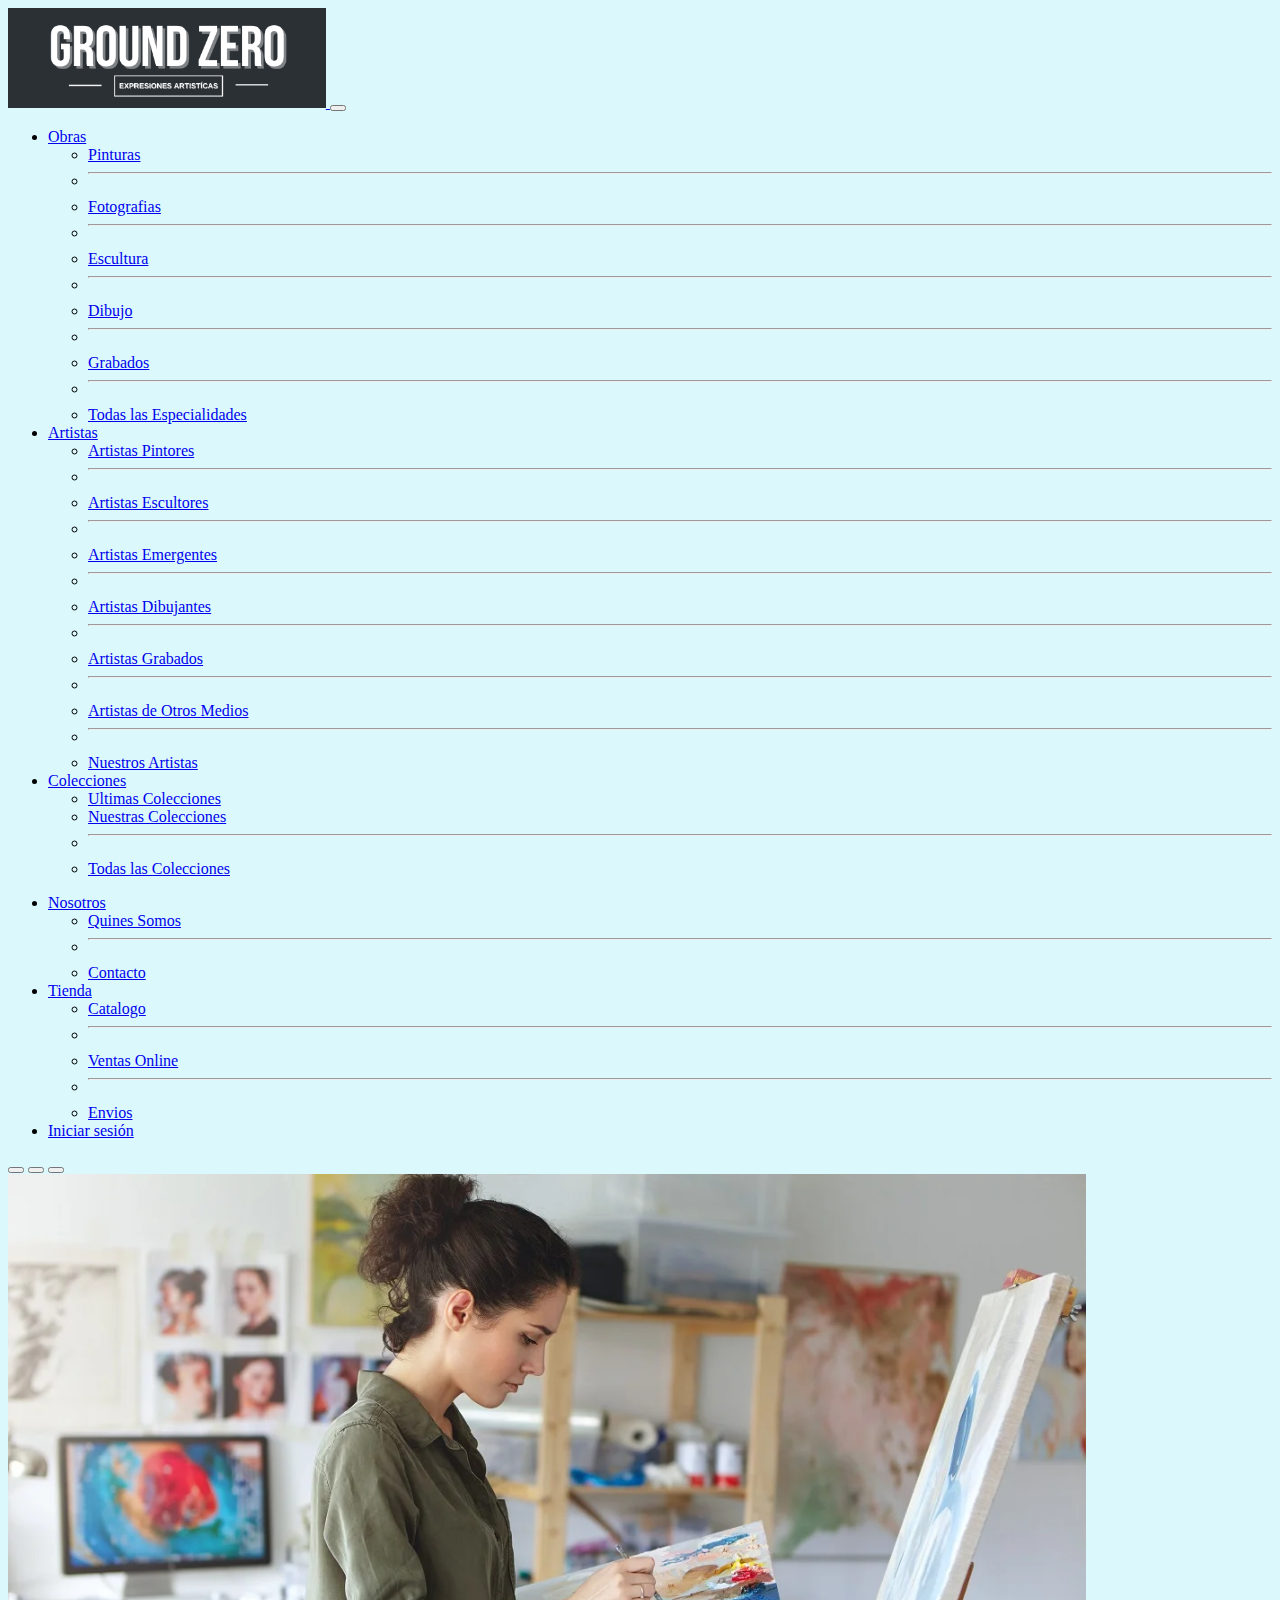
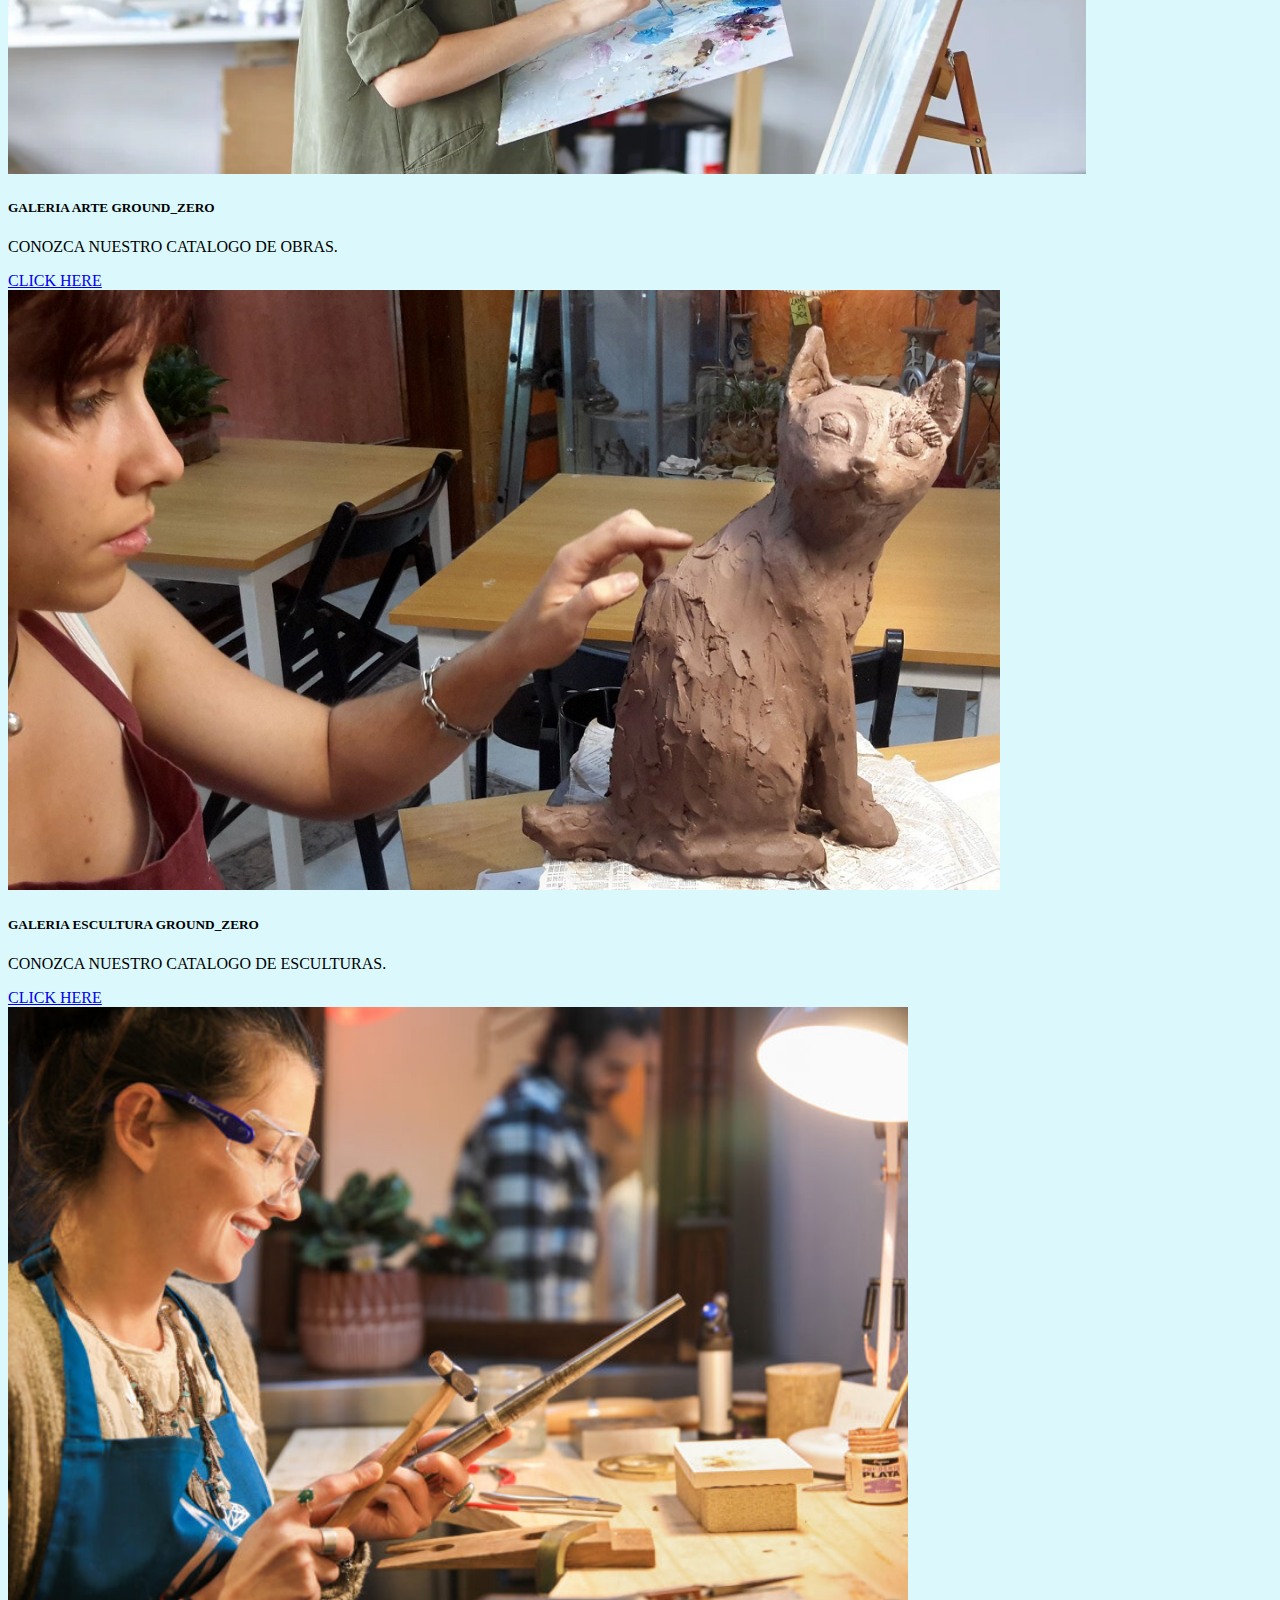
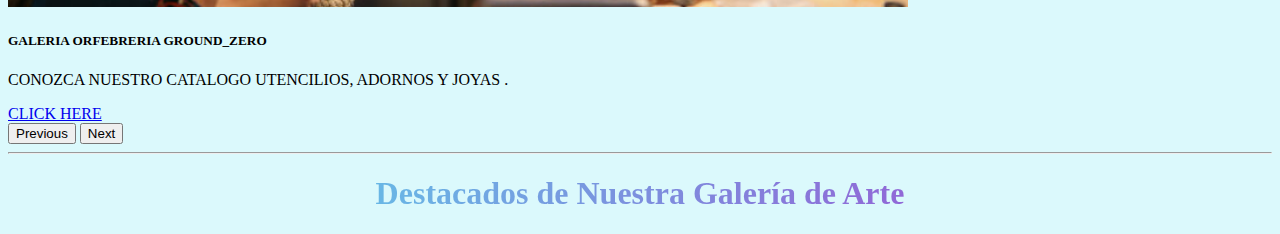
==== index.html @ 1532edd6 "prueba" ====
<!DOCTYPE html>
<html lang="es">
<head>
    <meta charset="UTF-8">
    <meta http-equiv="X-UA-Compatible" content="IE=edge">
    <meta name="viewport" content="width=device-width, initial-scale=1.0">
    <link href="https://cdn.jsdelivr.net/npm/bootstrap@5.3.0-alpha2/dist/css/bootstrap.min.css" rel="stylesheet"
        integrity="sha384-aFq/bzH65dt+w6FI2ooMVUpc+21e0SRygnTpmBvdBgSdnuTN7QbdgL+OapgHtvPp" crossorigin="anonymous">
        <link rel="stylesheet" href="./assets/Css/style.css">

    <title>Ground zero</title>
</head>

<body>
    <nav class="navbar navbar-expand-lg bg-body-tertiary" data-bs-theme="dark">
        <div class="container-fluid">
          <a class="navbar-brand" href="#">
            <img src="assets/img/GROUNDZERO.png" alt="" height="100px">
          </a>
          <button class="navbar-toggler" type="button" data-bs-toggle="collapse" data-bs-target="#navbarSupportedContent" aria-controls="navbarSupportedContent" aria-expanded="false" aria-label="Toggle navigation">
            <span class="navbar-toggler-icon"></span>
          </button>
          <div class="collapse navbar-collapse" id="navbarSupportedContent">
            <ul class="navbar-nav me-auto mb-2 mb-lg-0">
                <li class="nav-item dropdown">
                    <a class="nav-link dropdown-toggle" href="#" role="button" data-bs-toggle="dropdown" aria-expanded="false">
                      Obras
                    </a>
                    <ul class="dropdown-menu">
                      <li><a class="dropdown-item" href="#">Pinturas</a></li>
                      <li><hr class="dropdown-divider"></li>
                      <li><a class="dropdown-item" href="#">Fotografias</a></li>
                      <li><hr class="dropdown-divider"></li>
                      <li><a class="dropdown-item" href="#">Escultura</a></li>
                      <li><hr class="dropdown-divider"></li>
                      <li><a class="dropdown-item" href="#">Dibujo</a></li>
                      <li><hr class="dropdown-divider"></li>
                      <li><a class="dropdown-item" href="#">Grabados</a></li>
                      <li><hr class="dropdown-divider"></li>
                      <li><a class="dropdown-item" href="#">Todas las Especialidades </a></li>
                    </ul>
                  </li>
          
                  <li class="nav-item dropdown">
                    <a class="nav-link dropdown-toggle" href="#" role="button" data-bs-toggle="dropdown" aria-expanded="false">
                      Artistas
                    </a>
                    <ul class="dropdown-menu">
                      <li><a class="dropdown-item" href="#">Artistas Pintores</a></li>
                      <li><hr class="dropdown-divider"></li>
                      <li><a class="dropdown-item" href="#">Artistas Escultores</a></li>
                      <li><hr class="dropdown-divider"></li>
                      <li><a class="dropdown-item" href="#">Artistas Emergentes</a></li>
                      <li><hr class="dropdown-divider"></li>
                      <li><a class="dropdown-item" href="#">Artistas Dibujantes</a></li>
                      <li><hr class="dropdown-divider"></li>
                      <li><a class="dropdown-item" href="#">Artistas Grabados</a></li>
                      <li><hr class="dropdown-divider"></li>
                      <li><a class="dropdown-item" href="#">Artistas de Otros Medios</a></li>
                      <li><hr class="dropdown-divider"></li>
                      <li><a class="dropdown-item" href="#">Nuestros Artistas</a></li>
                      
                    </ul>
                  </li>
          
                  <li class="medio dropdown">
                    <a class="nav-link dropdown-toggle" href="#" role="button" data-bs-toggle="dropdown" aria-expanded="false">
                      Colecciones
                    </a>
                    <ul class="dropdown-menu">
                      <li><a class="dropdown-item" href="#">Ultimas Colecciones</a></li>
                      <li><a class="dropdown-item" href="#">Nuestras Colecciones</a></li>
                      <li><hr class="dropdown-divider"></li>
                      <li><a class="dropdown-item" href="#">Todas las Colecciones</a></li>
                    </ul>
                  </li>
          
            </ul>
            <ul class="navbar-nav ml-auto mb-2 mb-lg-0">
                <li class="medio dropdown">
                    <a class="nav-link dropdown-toggle" href="#" role="button" data-bs-toggle="dropdown" aria-expanded="false">
                      Nosotros
                    </a>
                    <ul class="dropdown-menu">
                      <li><a class="dropdown-item" href="#">Quines Somos</a></li>
                      <li><hr class="dropdown-divider"></li>
                      <li><a class="dropdown-item" href="#">Contacto</a></li>
                    </ul>
                  </li>
                  <li class="medio dropdown">
                    <a class="nav-link dropdown-toggle" href="#" role="button" data-bs-toggle="dropdown" aria-expanded="false">
                       Tienda
                    </a>
                    <ul class="dropdown-menu">
                      <li><a class="dropdown-item" href="#">Catalogo</a></li>
                      <li><hr class="dropdown-divider"></li>
                      <li><a class="dropdown-item" href="#">Ventas Online</a></li>
                      <li><hr class="dropdown-divider"></li>
                      <li><a class="dropdown-item" href="#">Envios</a></li>
                    </ul>
                  </li>
                  <li class="nav-item">
                    <a class="nav-link" href="iniciosession.html">Iniciar sesión</a>
                  </li>
              </ul>
          </div>
        </div>
      </nav>
      <div id="carouselExampleDark" class="carousel carousel-dark slide">
        <div class="carousel-indicators">
          <button type="button" data-bs-target="#carouselExampleDark" data-bs-slide-to="0" class="active" aria-current="true" aria-label="Slide 1"></button>
          <button type="button" data-bs-target="#carouselExampleDark" data-bs-slide-to="1" aria-label="Slide 2"></button>
          <button type="button" data-bs-target="#carouselExampleDark" data-bs-slide-to="2" aria-label="Slide 3"></button>
        </div>
        <div class="carousel-inner">
          <div class="carousel-item active" data-bs-interval="10000">
            <img src="assets/img/Redes-sociales-para-artistas-6.webp" class="d-block w-100" alt="..." height="600px">
            <div class="carousel-caption d-none d-md-block">
              <h5>GALERIA ARTE  GROUND_ZERO</h5>
              <p>CONOZCA NUESTRO CATALOGO DE OBRAS.</p>
              <li class="nav-item">
                <a class="nav-link" href="#">CLICK HERE</a>
              </li>
            </div>
          </div>
          <div class="carousel-item" data-bs-interval="2000">
            <img src="assets/img/Modelado de esculturas en arcilla.jpg" class="d-block w-100" alt="..." height="600px">
            <div class="carousel-caption d-none d-md-block" >
              <h5>GALERIA ESCULTURA GROUND_ZERO</h5>
              <p>CONOZCA NUESTRO CATALOGO DE ESCULTURAS.</p>
              <li class="nav-item">
                <a class="nav-link" href="#">CLICK HERE</a>
              </li>
            </div>
          </div>
          <div class="carousel-item">
            <img src="assets/img/toulouse-wadi-faubre-bijoux-4-1-768x512.jpg" class="d-block w-100" alt="..."height="600px">
            <div class="carousel-caption d-none d-md-block">
              <h5>GALERIA ORFEBRERIA GROUND_ZERO</h5>
              <p>CONOZCA NUESTRO CATALOGO UTENCILIOS, ADORNOS Y JOYAS .</p>
              <li class="nav-item">
                <a class="nav-link" href="#">CLICK HERE</a>
              </li>
            </div>
          </div>
        </div>
        <button class="carousel-control-prev" type="button" data-bs-target="#carouselExampleDark" data-bs-slide="prev">
          <span class="carousel-control-prev-icon" aria-hidden="true"></span>
          <span class="visually-hidden">Previous</span>
        </button>
        <button class="carousel-control-next" type="button" data-bs-target="#carouselExampleDark" data-bs-slide="next">
          <span class="carousel-control-next-icon" aria-hidden="true"></span>
          <span class="visually-hidden">Next</span>
        </button>
      </div>
      <hr>
      <section class="contenedor">
          <h1 class="textoabajo">Destacados de Nuestra Galería de Arte</h1>
        </section>





    <script src="https://cdn.jsdelivr.net/npm/bootstrap@5.3.0-alpha2/dist/js/bootstrap.bundle.min.js"
        integrity="sha384-qKXV1j0HvMUeCBQ+QVp7JcfGl760yU08IQ+GpUo5hlbpg51QRiuqHAJz8+BrxE/N"
        crossorigin="anonymous"></script>
</body>

</html>
---- assets/Css/style.css ----
section.contenedor{
    text-align: center;
    margin: 0 auto;
    font-family:cursive;
    background: #4dedef; /* fallback for old browsers */
    background: -webkit-linear-gradient(to right, #4dedef, #ac32cd); /* Chrome 10-25, Safari 5.1-6 */
    background: linear-gradient(to right, #4dedef, #ac32cd); /* W3C, IE 10+/ Edge, Firefox 16+, Chrome 26+, Opera 12+, Safari 7+ */
    -webkit-background-clip: text;
    background-clip: text;
    color: transparent;
    

}

body {
    background-color: #DBF9FC;
}
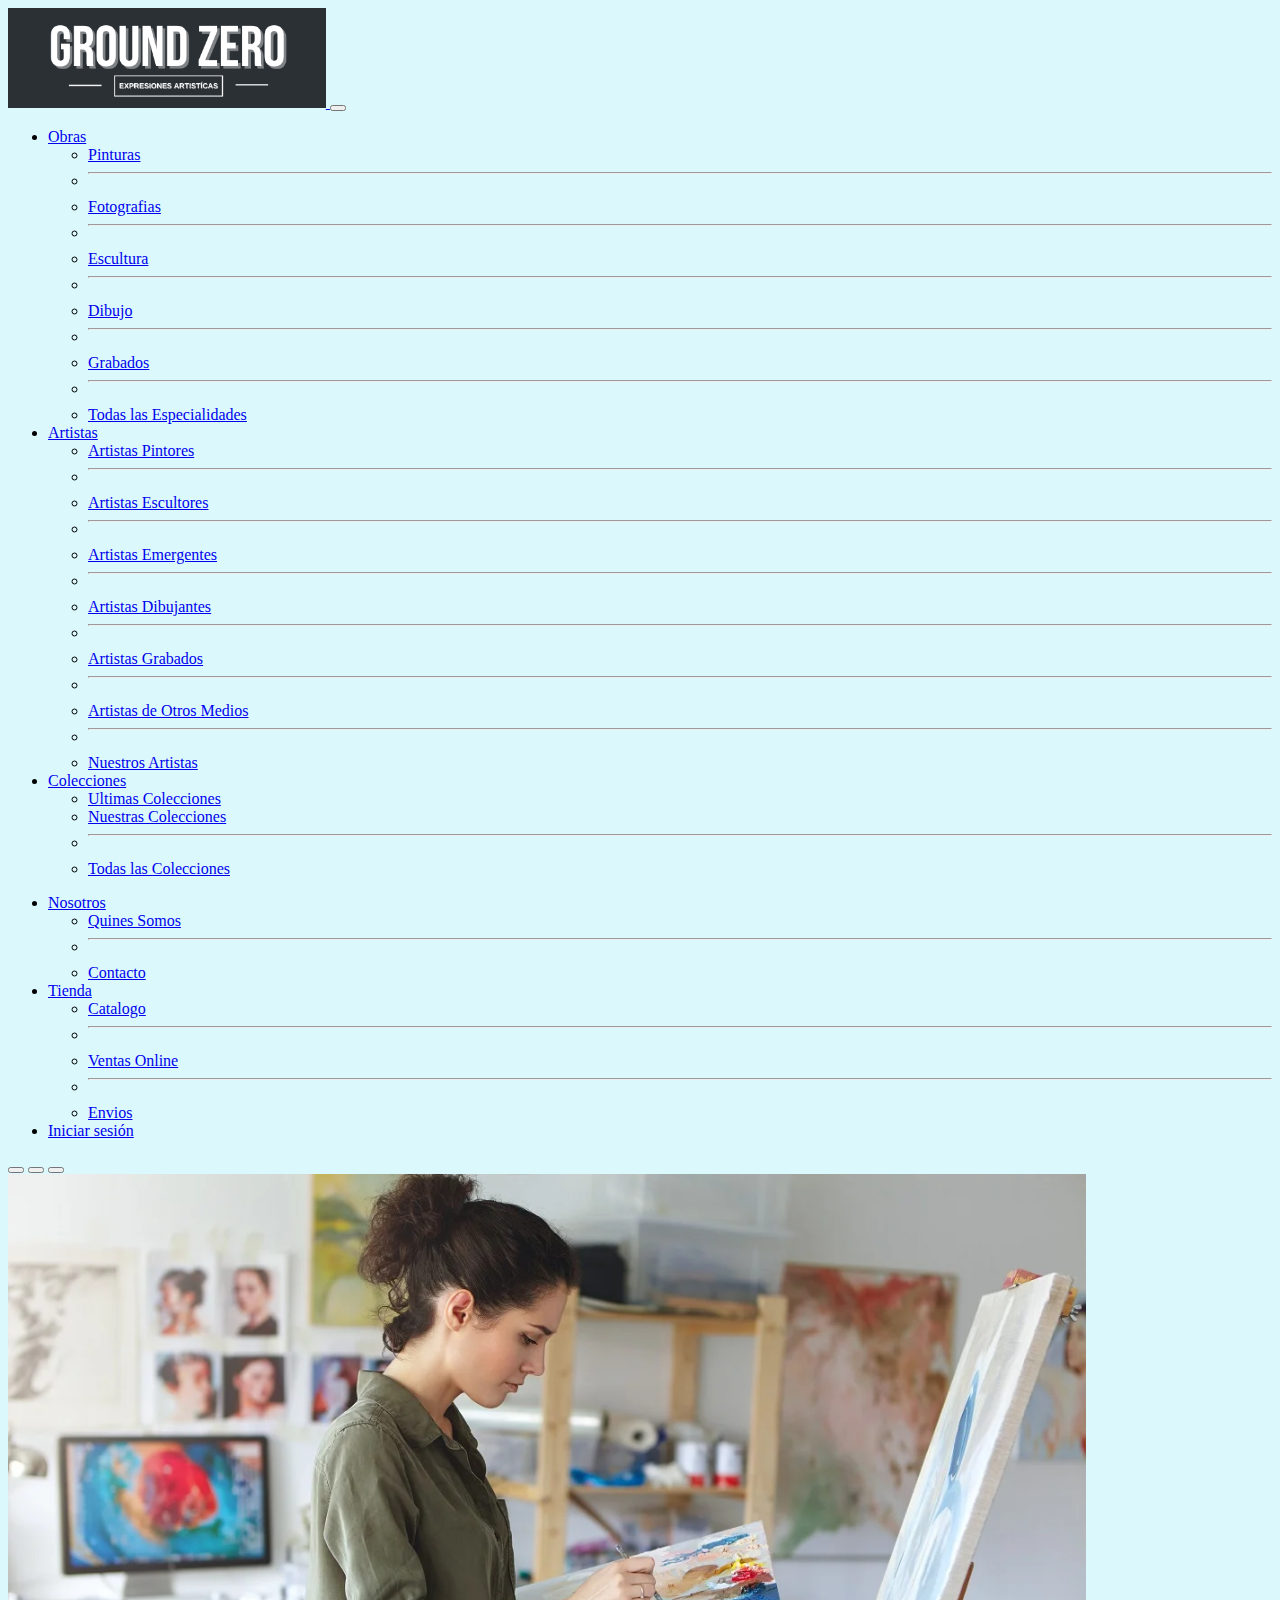
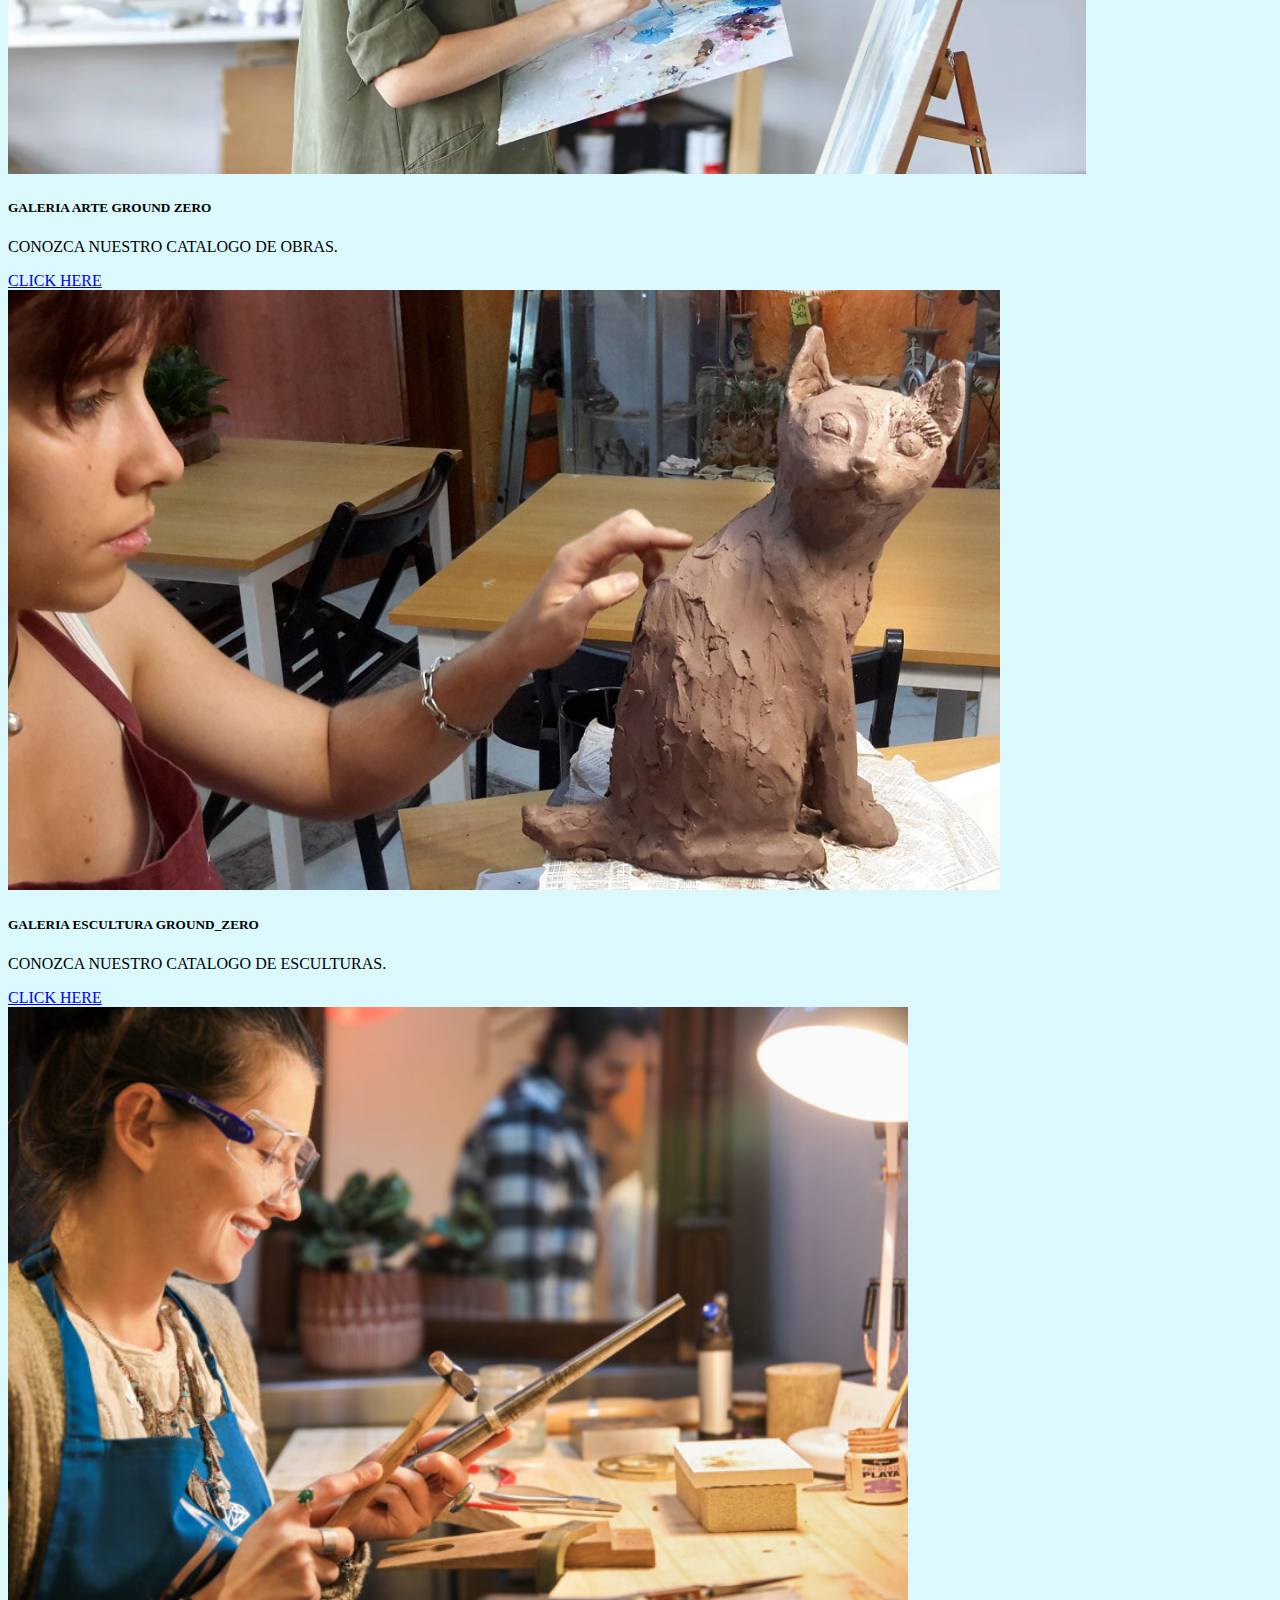
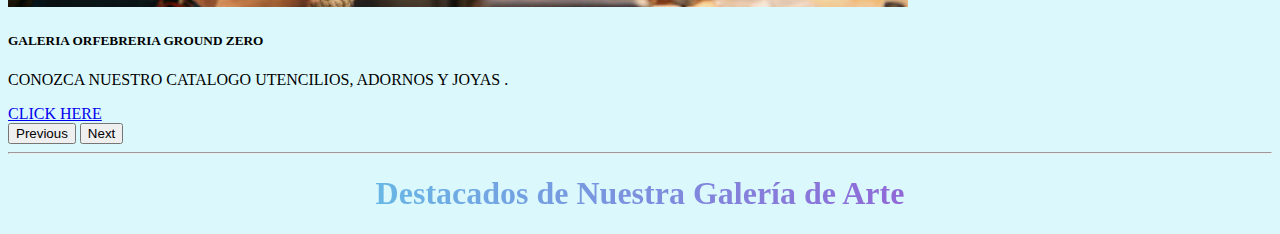
==== commit 952fd503: "cambio" ====
--- a/index.html
+++ b/index.html
@@ -116,7 +116,7 @@
           <div class="carousel-item active" data-bs-interval="10000">
             <img src="assets/img/Redes-sociales-para-artistas-6.webp" class="d-block w-100" alt="..." height="600px">
             <div class="carousel-caption d-none d-md-block">
-              <h5>GALERIA ARTE  GROUND_ZERO</h5>
+              <h5>GALERIA ARTE  GROUND ZERO</h5>
               <p>CONOZCA NUESTRO CATALOGO DE OBRAS.</p>
               <li class="nav-item">
                 <a class="nav-link" href="#">CLICK HERE</a>
@@ -136,7 +136,7 @@
           <div class="carousel-item">
             <img src="assets/img/toulouse-wadi-faubre-bijoux-4-1-768x512.jpg" class="d-block w-100" alt="..."height="600px">
             <div class="carousel-caption d-none d-md-block">
-              <h5>GALERIA ORFEBRERIA GROUND_ZERO</h5>
+              <h5>GALERIA ORFEBRERIA GROUND ZERO</h5>
               <p>CONOZCA NUESTRO CATALOGO UTENCILIOS, ADORNOS Y JOYAS .</p>
               <li class="nav-item">
                 <a class="nav-link" href="#">CLICK HERE</a>
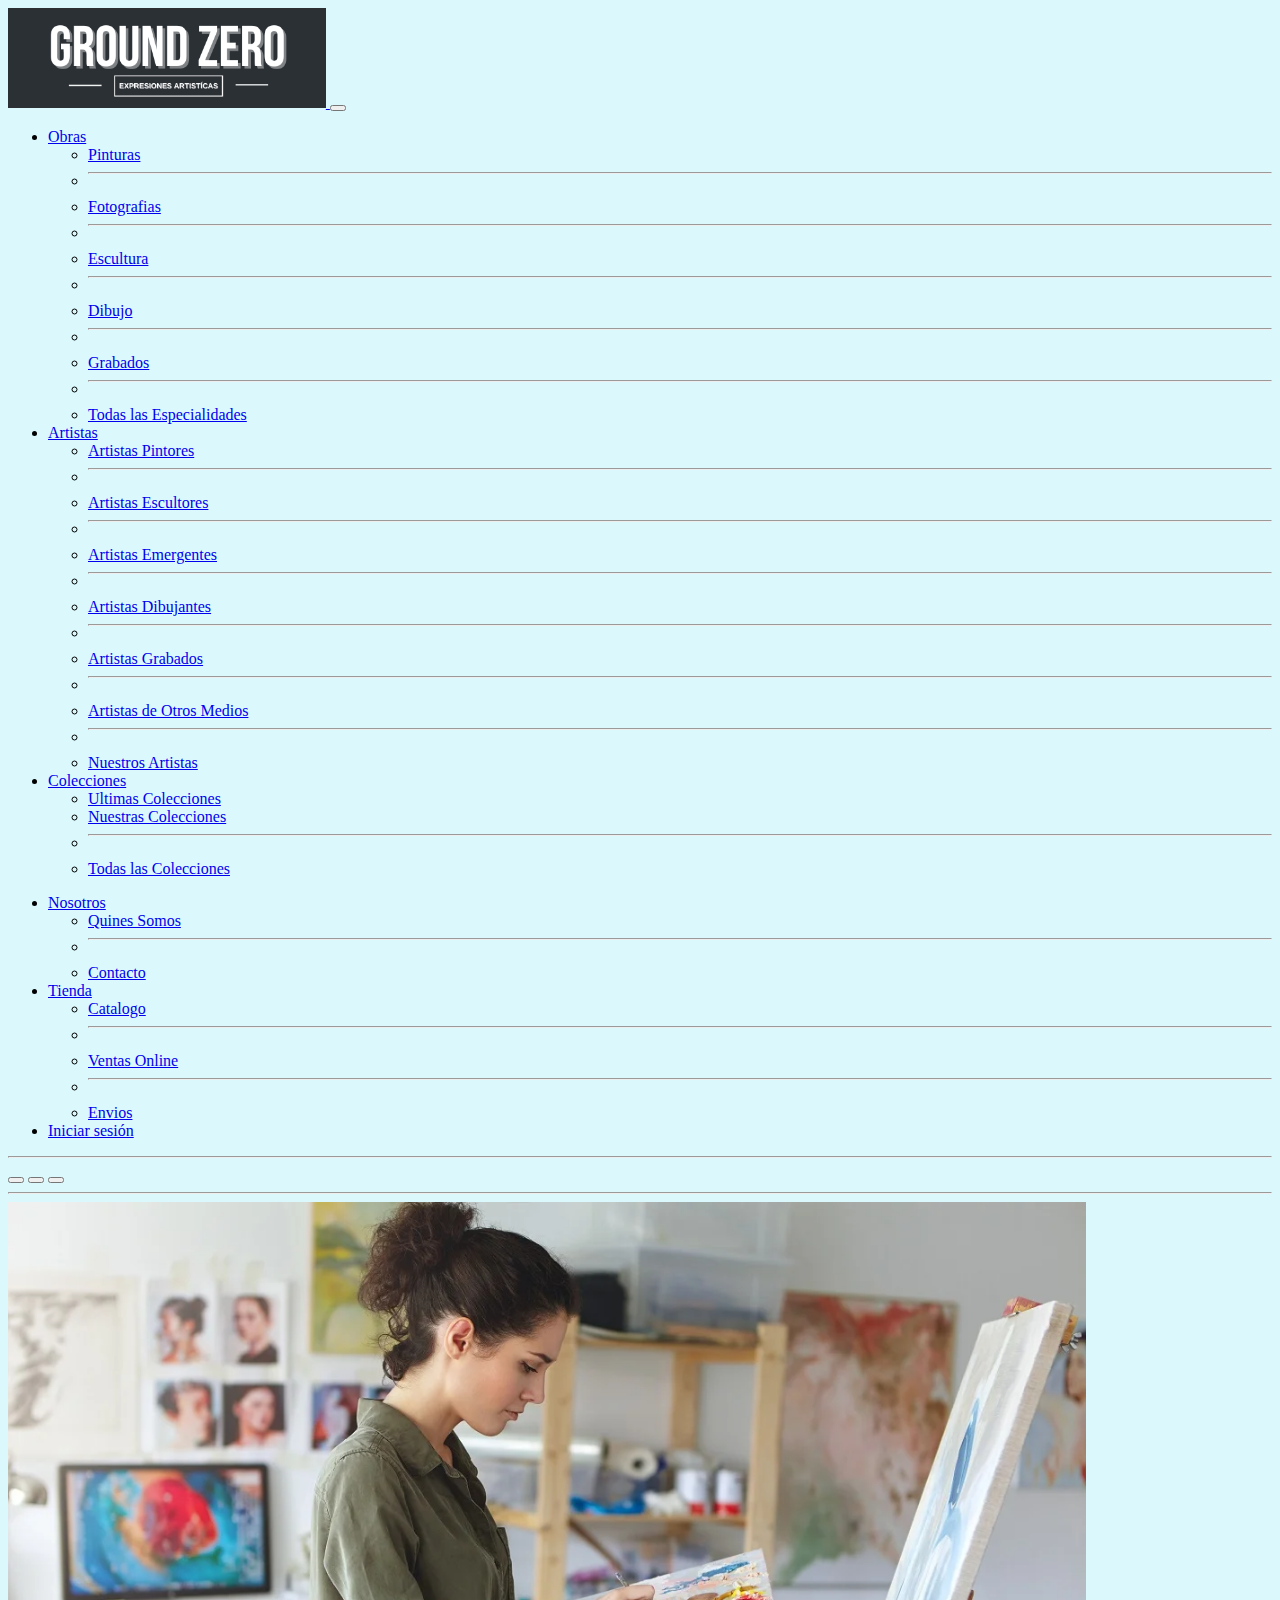
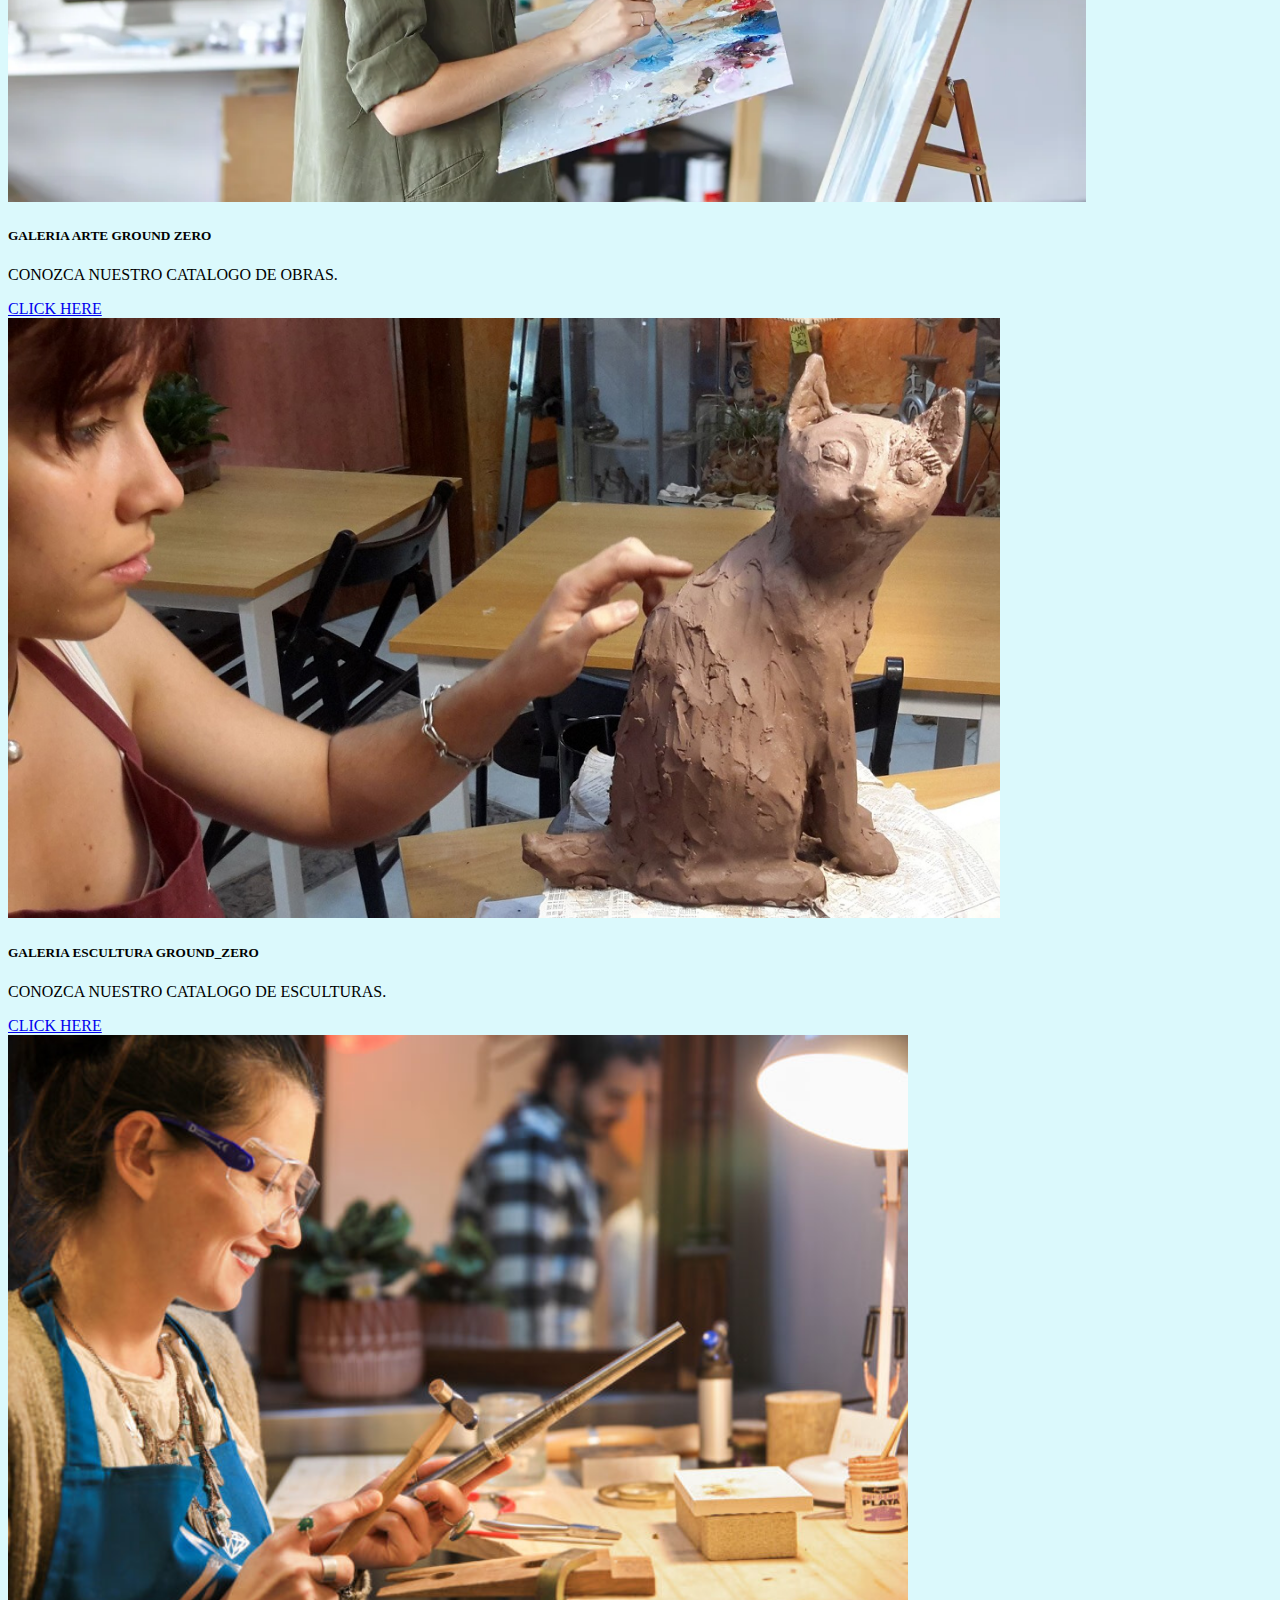
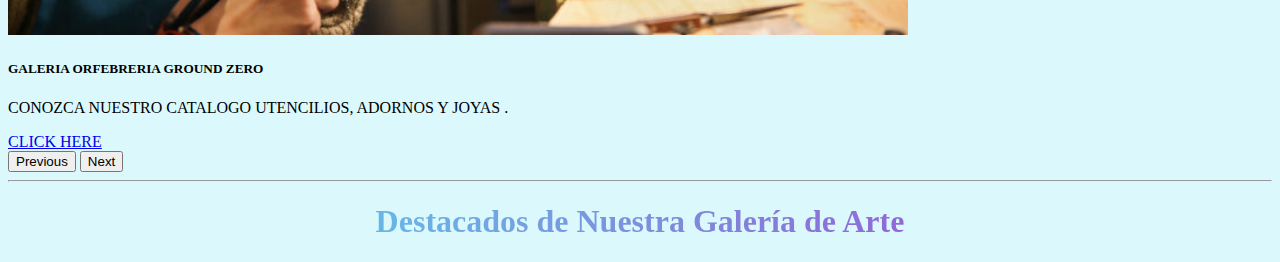
==== commit 12f59dc5: "hr" ====
--- a/index.html
+++ b/index.html
@@ -106,12 +106,14 @@
           </div>
         </div>
       </nav>
+      <hr>
       <div id="carouselExampleDark" class="carousel carousel-dark slide">
         <div class="carousel-indicators">
           <button type="button" data-bs-target="#carouselExampleDark" data-bs-slide-to="0" class="active" aria-current="true" aria-label="Slide 1"></button>
           <button type="button" data-bs-target="#carouselExampleDark" data-bs-slide-to="1" aria-label="Slide 2"></button>
           <button type="button" data-bs-target="#carouselExampleDark" data-bs-slide-to="2" aria-label="Slide 3"></button>
         </div>
+        <hr>
         <div class="carousel-inner">
           <div class="carousel-item active" data-bs-interval="10000">
             <img src="assets/img/Redes-sociales-para-artistas-6.webp" class="d-block w-100" alt="..." height="600px">
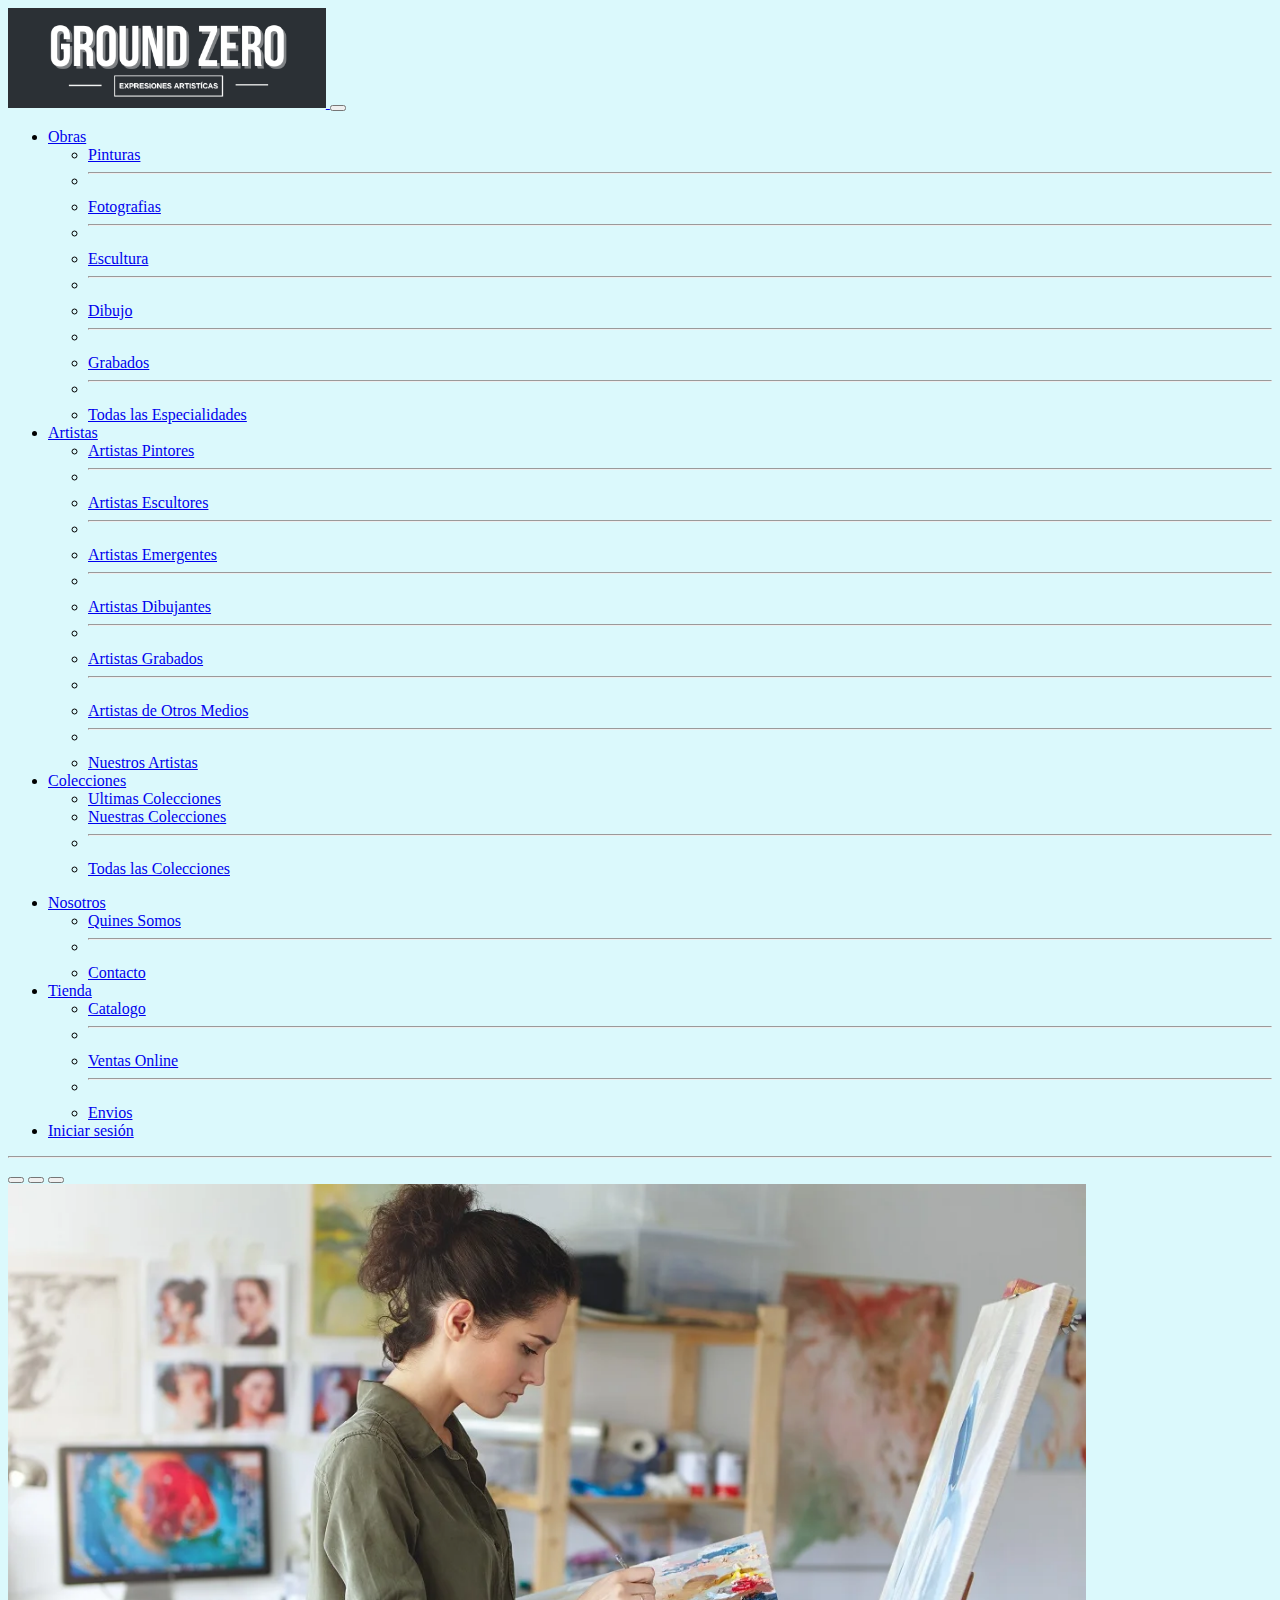
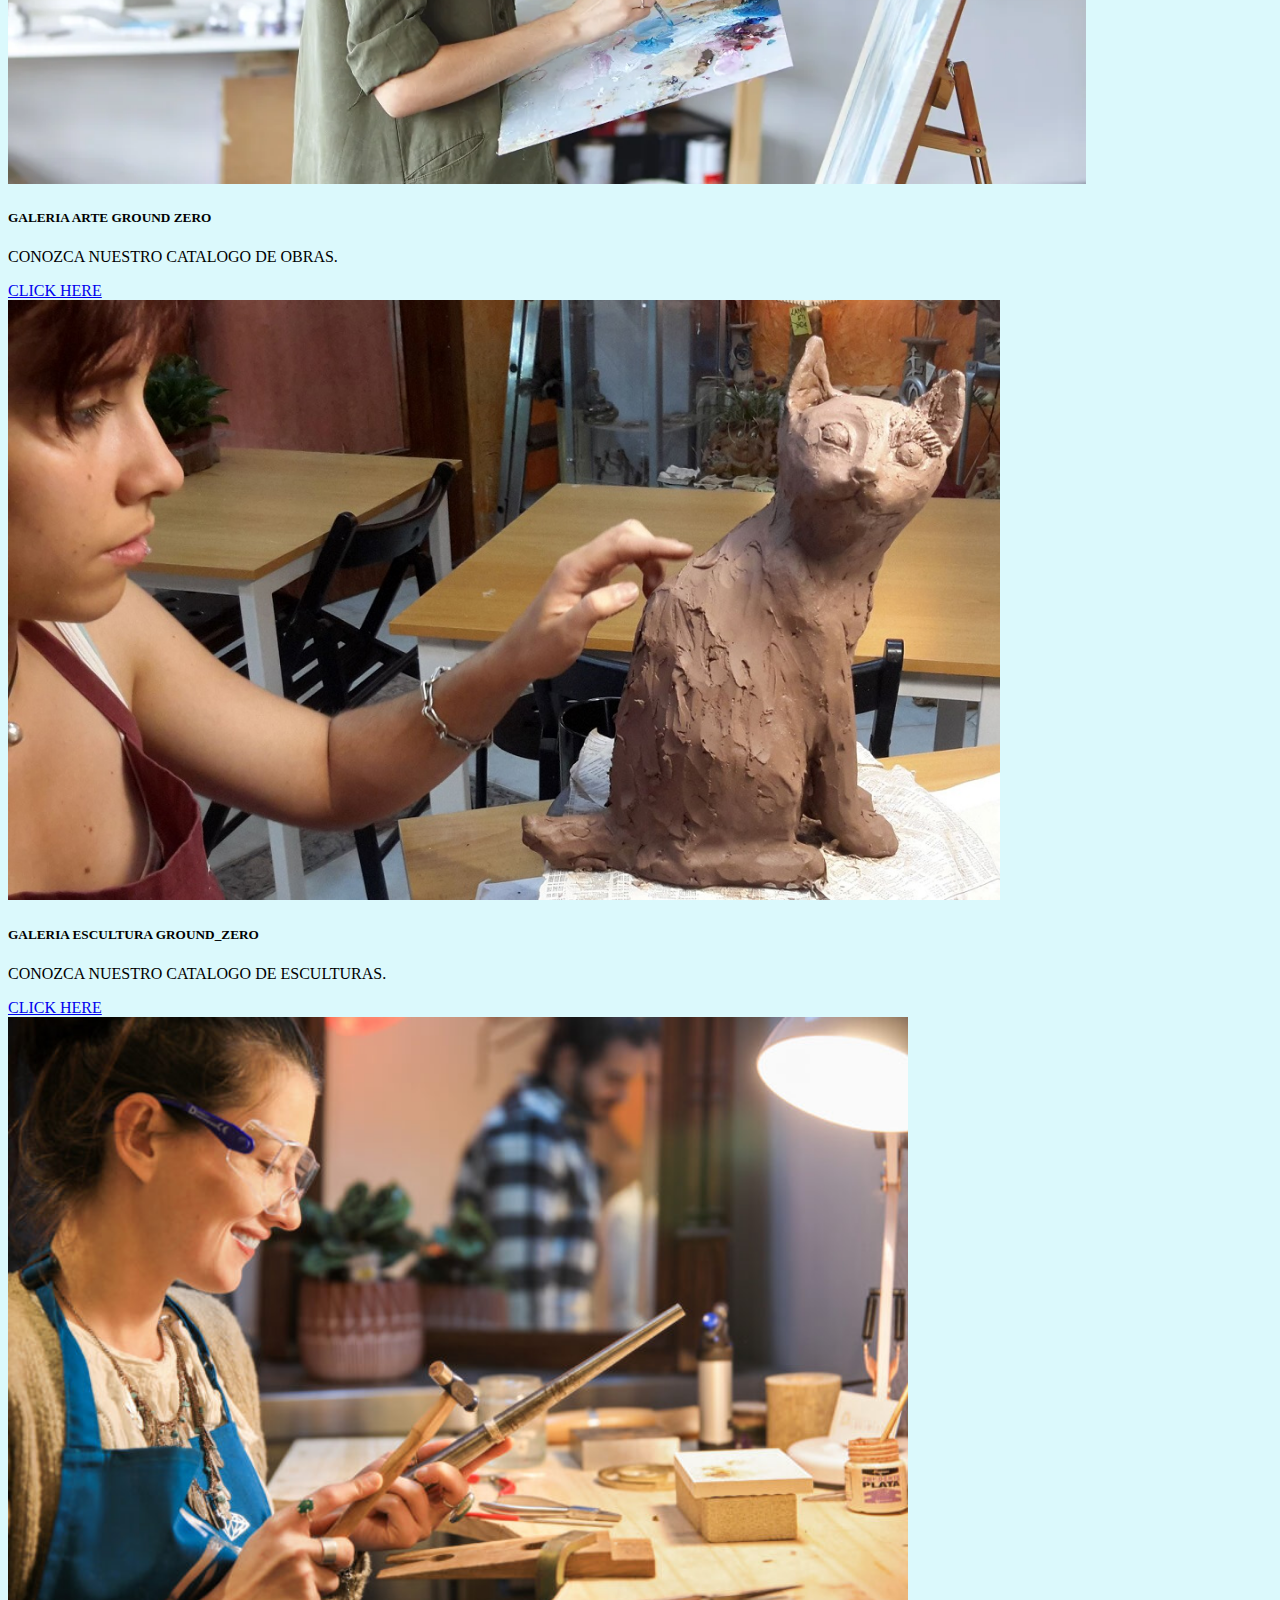
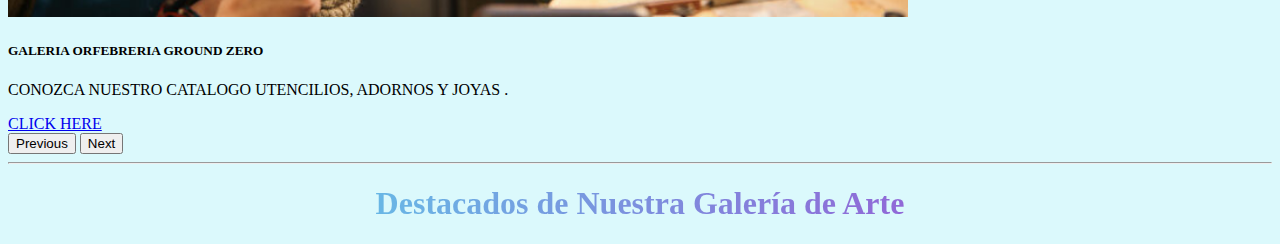
==== commit ea966837: "elimine hr" ====
--- a/index.html
+++ b/index.html
@@ -113,7 +113,6 @@
           <button type="button" data-bs-target="#carouselExampleDark" data-bs-slide-to="1" aria-label="Slide 2"></button>
           <button type="button" data-bs-target="#carouselExampleDark" data-bs-slide-to="2" aria-label="Slide 3"></button>
         </div>
-        <hr>
         <div class="carousel-inner">
           <div class="carousel-item active" data-bs-interval="10000">
             <img src="assets/img/Redes-sociales-para-artistas-6.webp" class="d-block w-100" alt="..." height="600px">
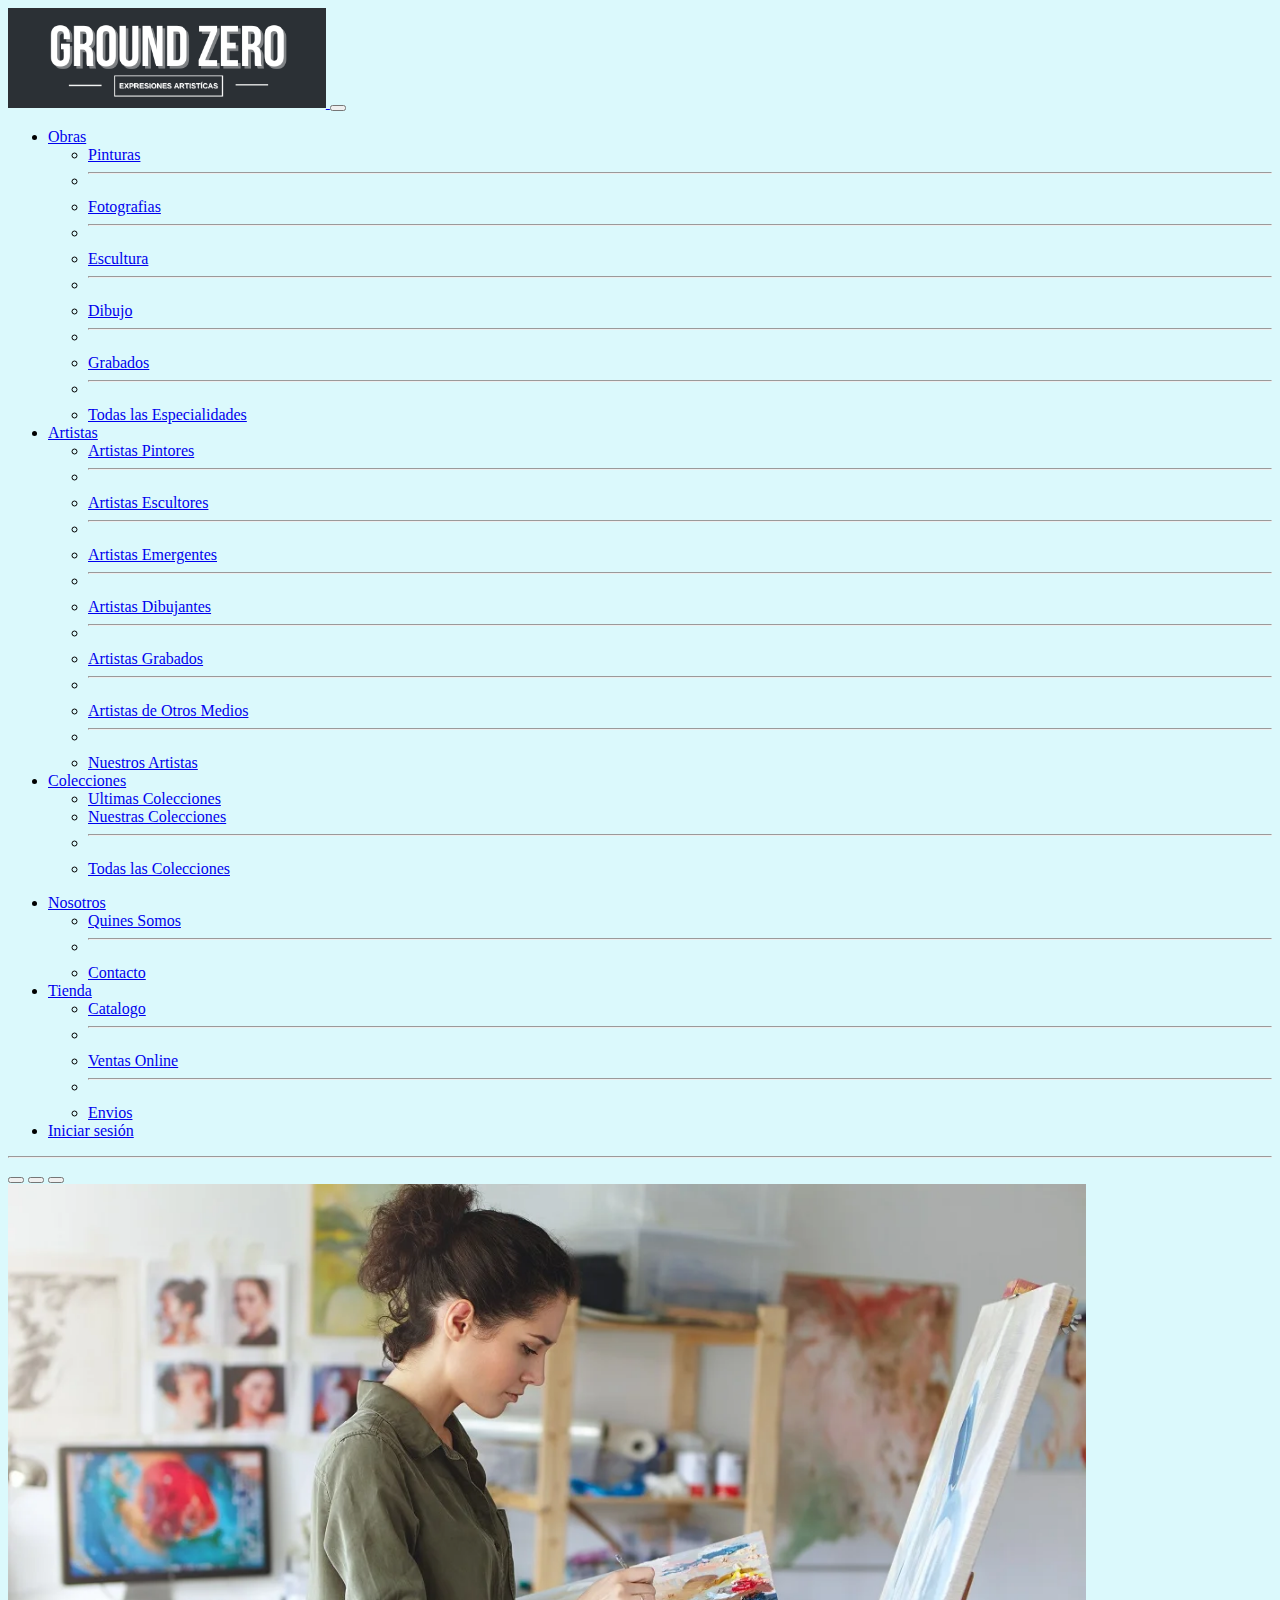
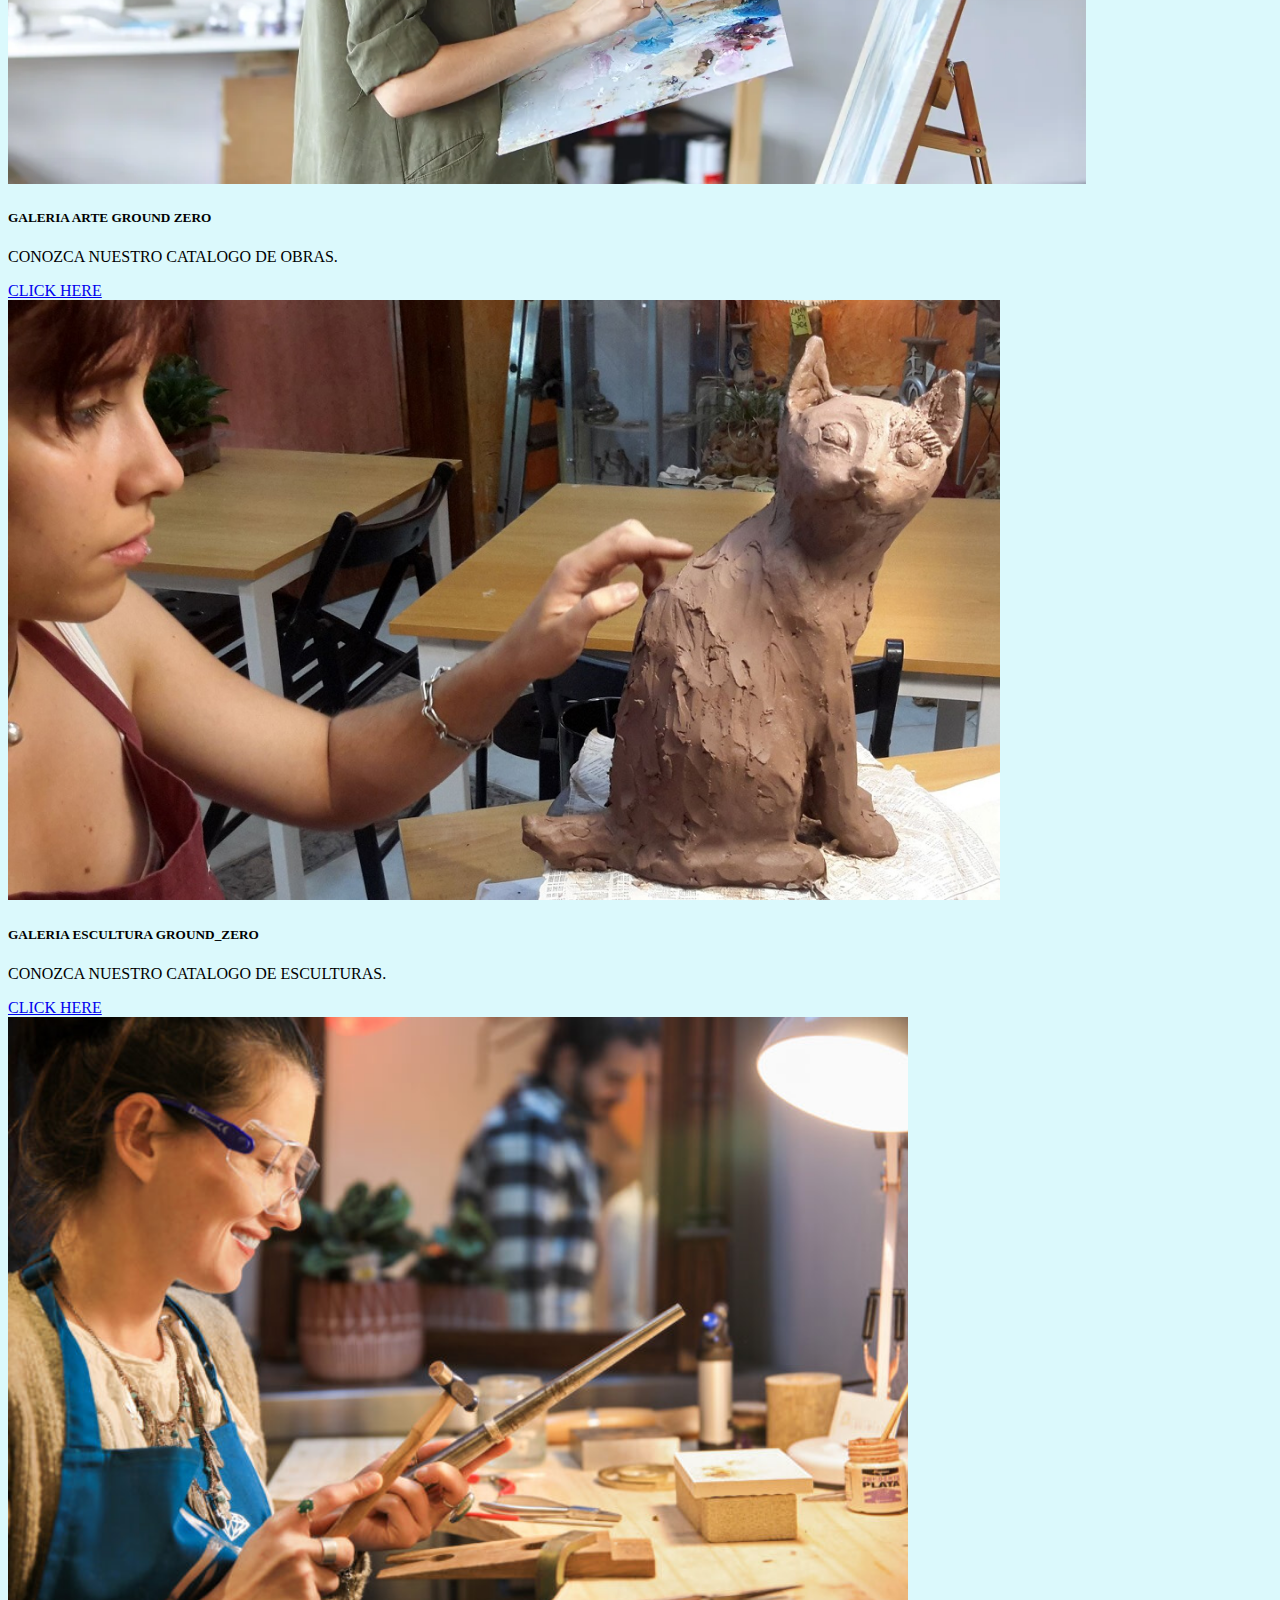
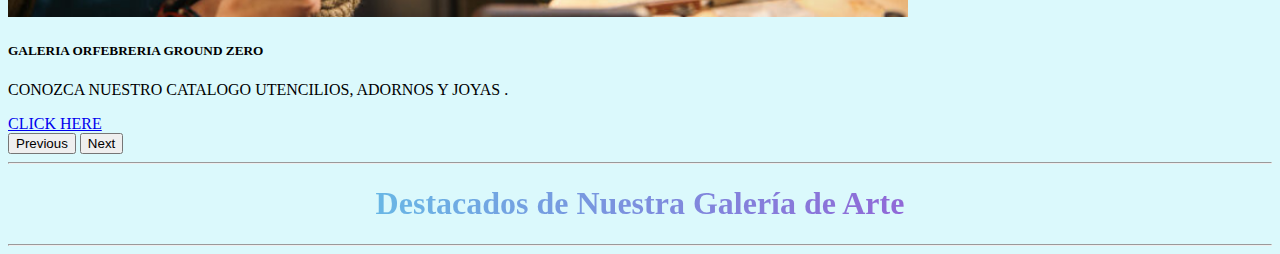
==== commit a3a09b1a: "hr2" ====
--- a/index.html
+++ b/index.html
@@ -158,6 +158,7 @@
       <section class="contenedor">
           <h1 class="textoabajo">Destacados de Nuestra Galería de Arte</h1>
         </section>
+        <hr>
 
 
 
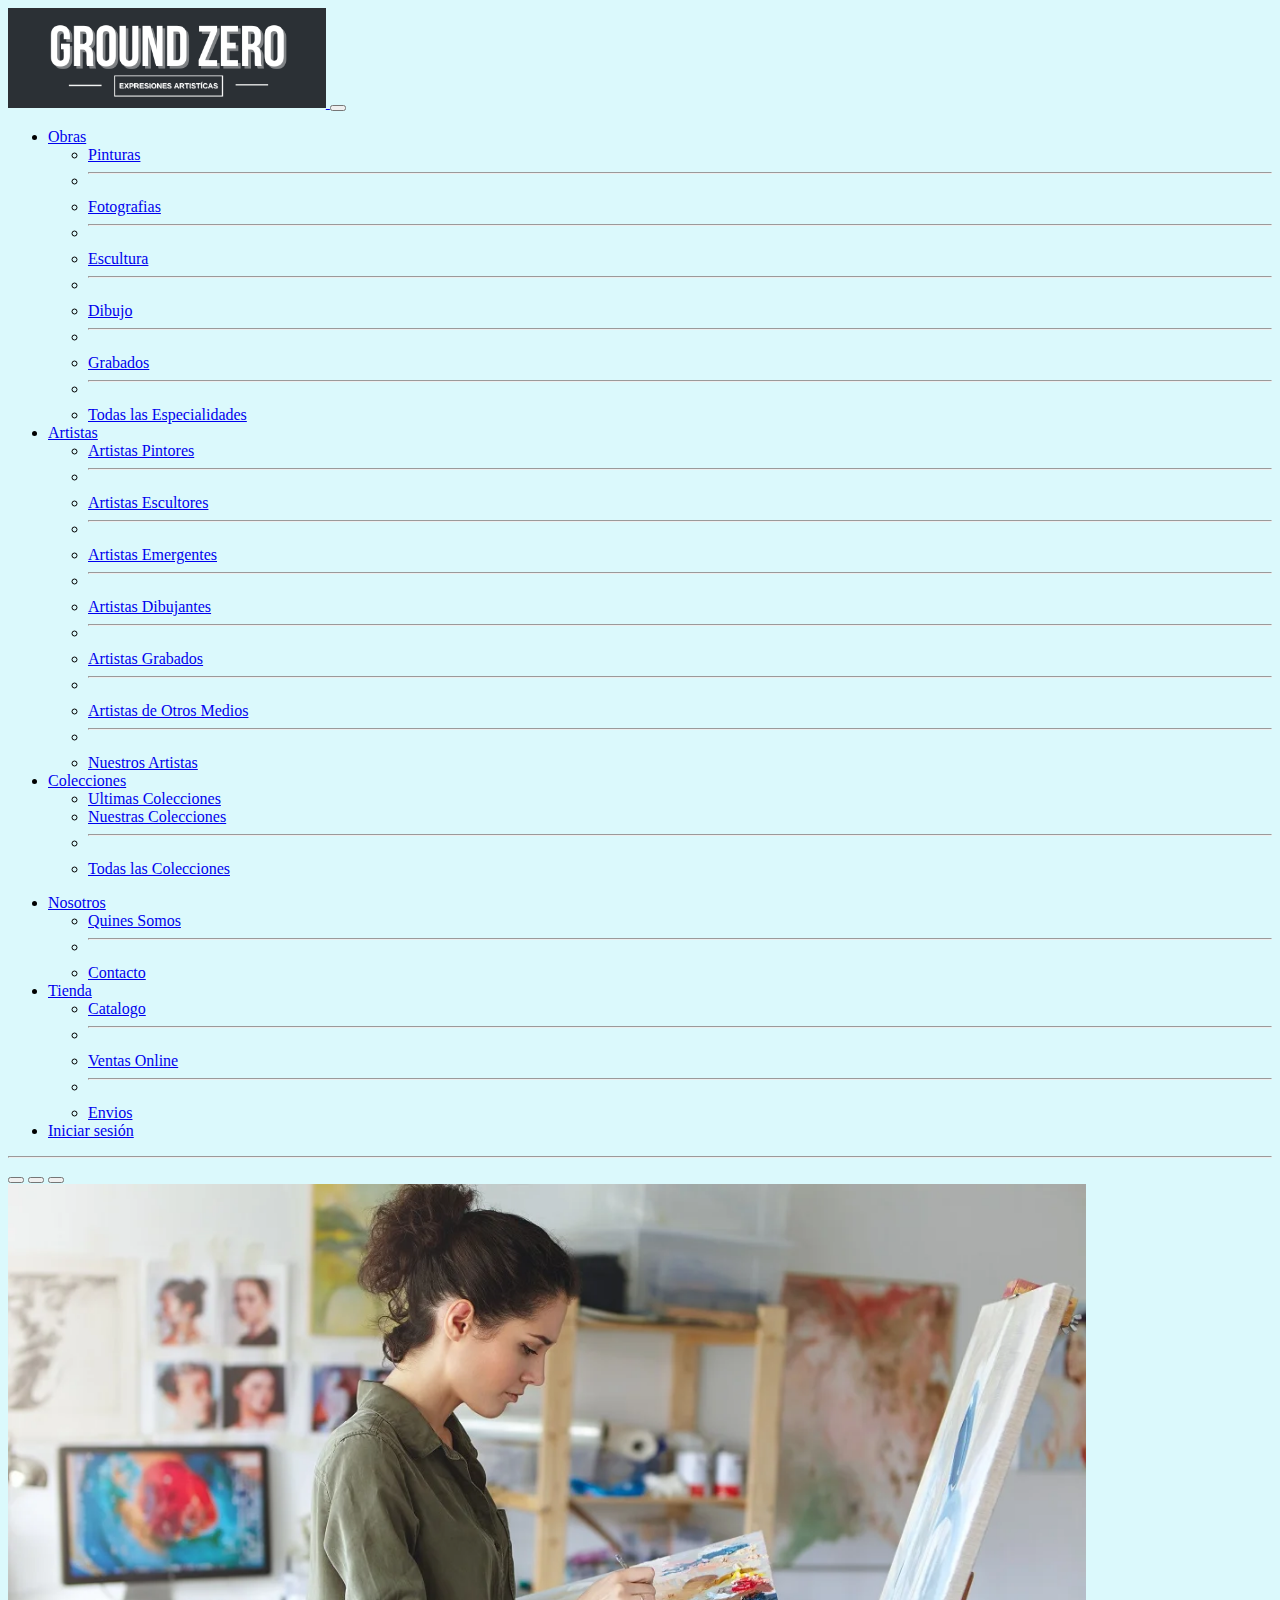
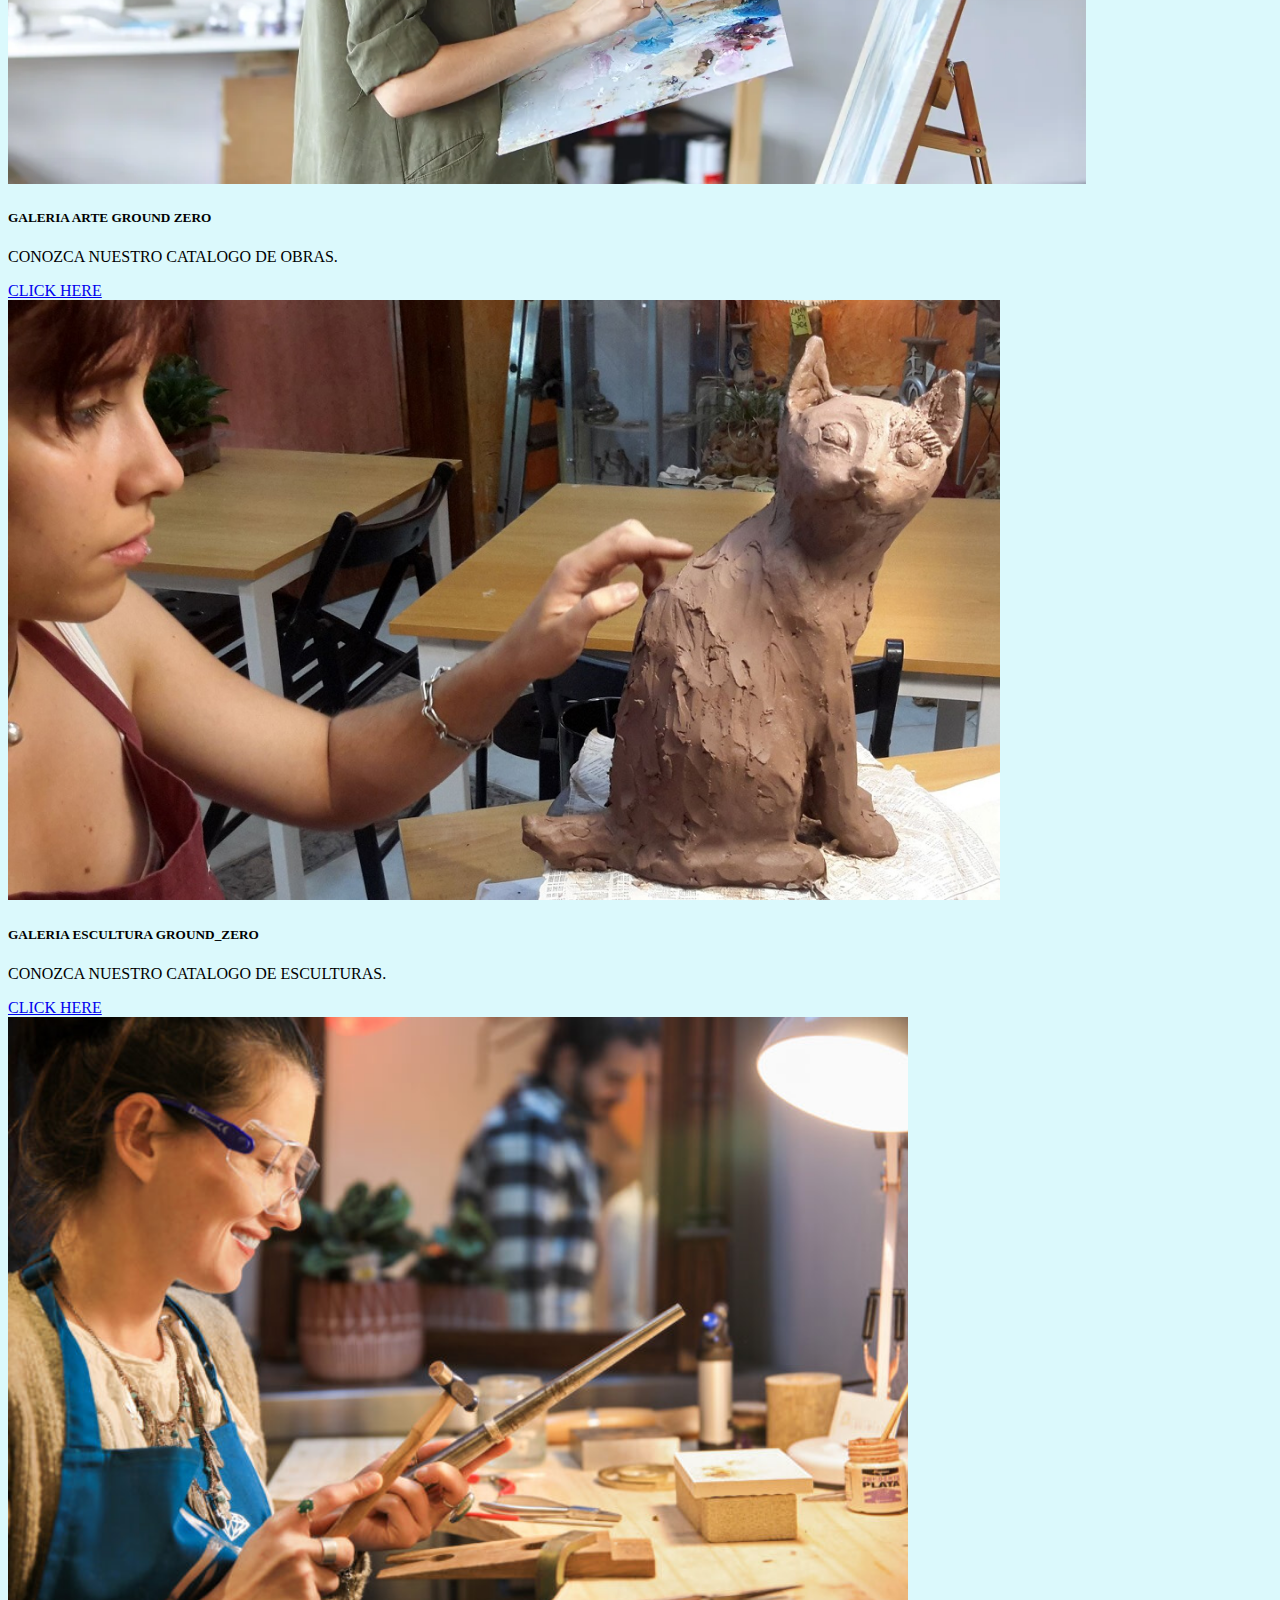
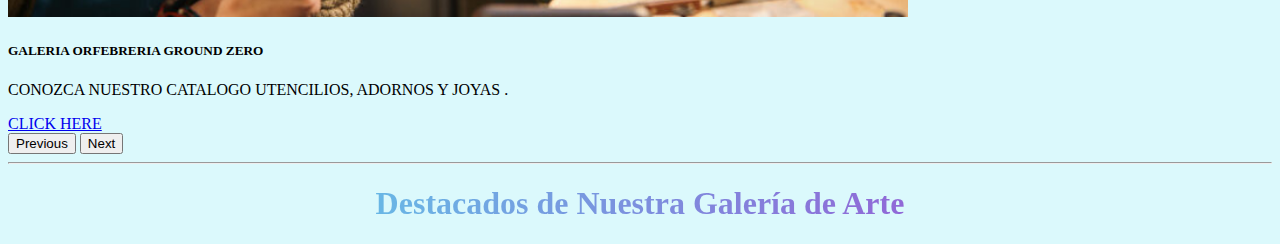
==== commit a0602993: "eliminar" ====
--- a/index.html
+++ b/index.html
@@ -158,7 +158,7 @@
       <section class="contenedor">
           <h1 class="textoabajo">Destacados de Nuestra Galería de Arte</h1>
         </section>
-        <hr>
+      
 
 
 
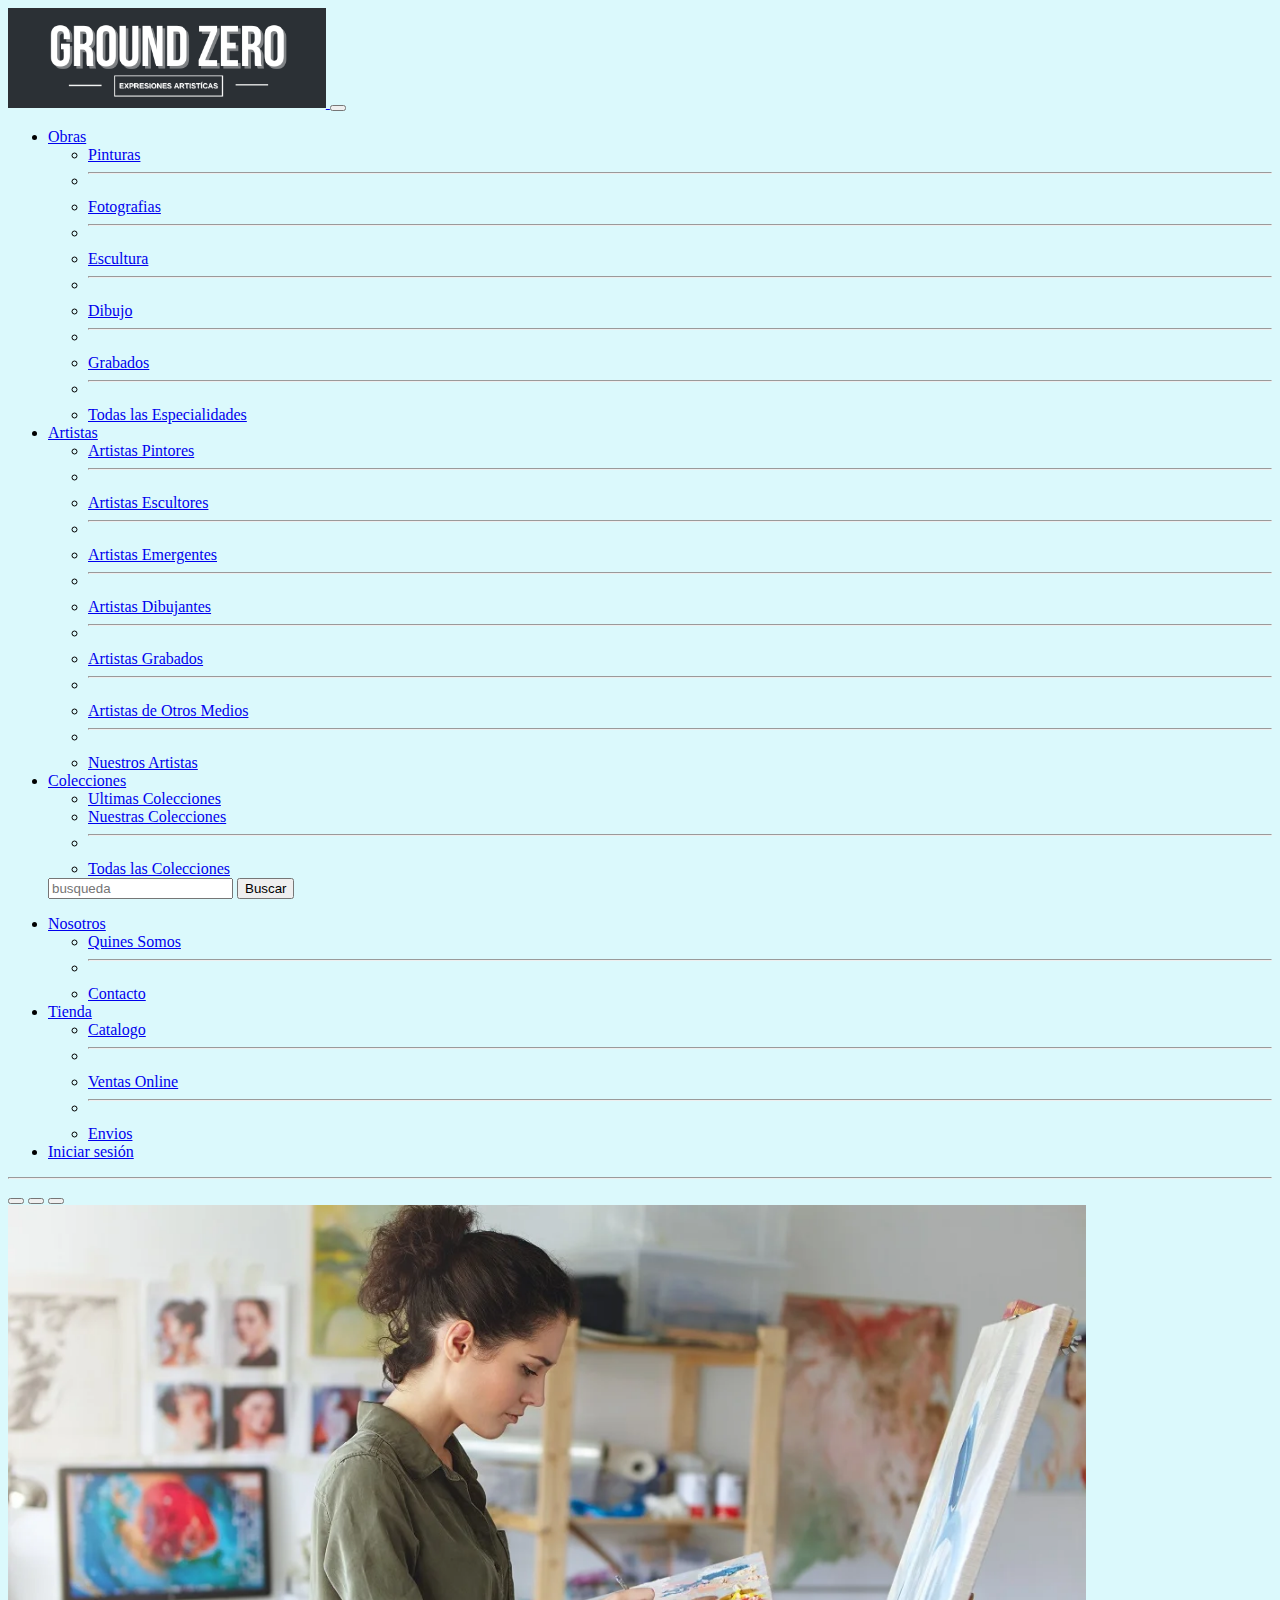
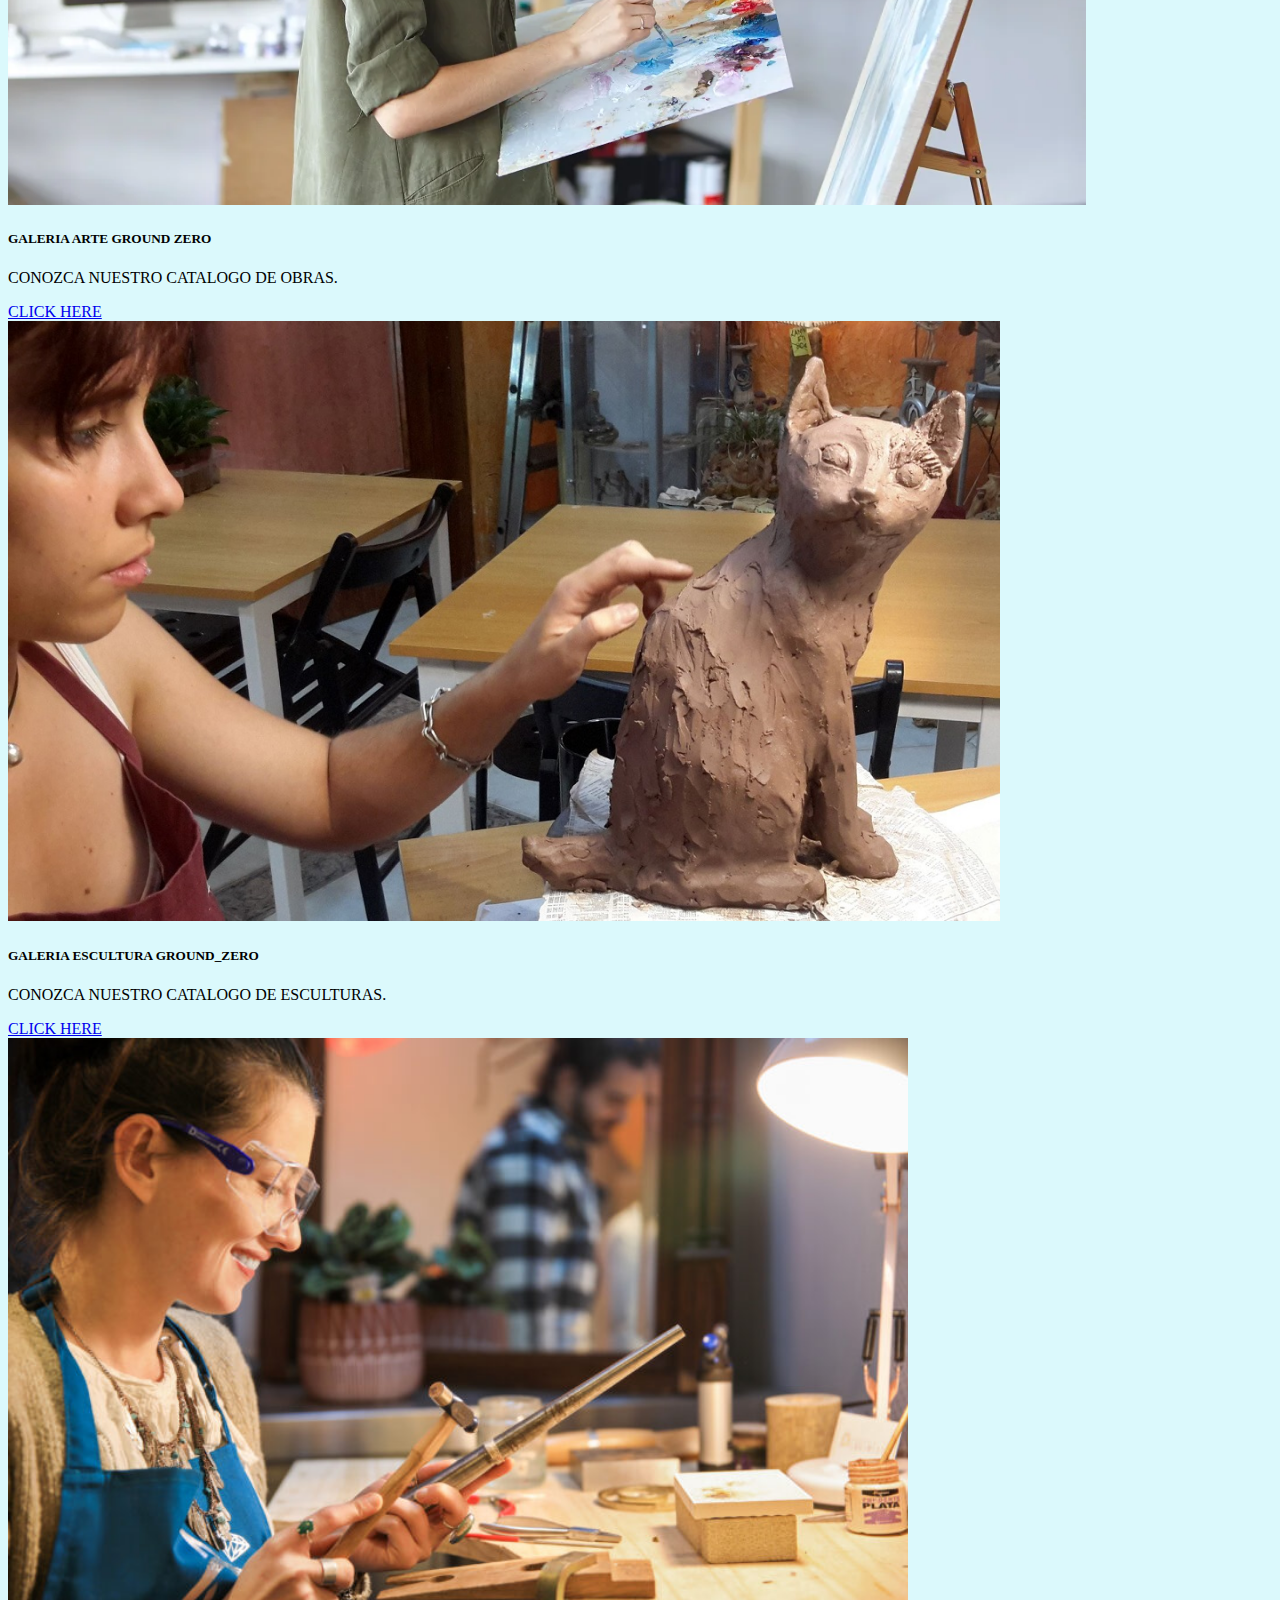
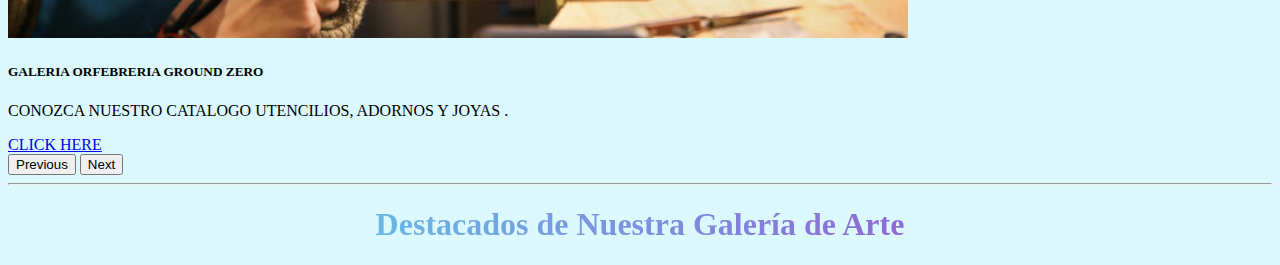
==== commit 707fafd0: "formbusqueda" ====
--- a/index.html
+++ b/index.html
@@ -74,6 +74,10 @@
                       <li><a class="dropdown-item" href="#">Todas las Colecciones</a></li>
                     </ul>
                   </li>
+                  <form class="d-flex" role="buscar">
+                    <input class="form-control me-2" type="search" placeholder="busqueda" aria-label="Search">
+                    <button class="btn btn-outline-success" type="submit">Buscar</button>
+                  </form>
           
             </ul>
             <ul class="navbar-nav ml-auto mb-2 mb-lg-0">
